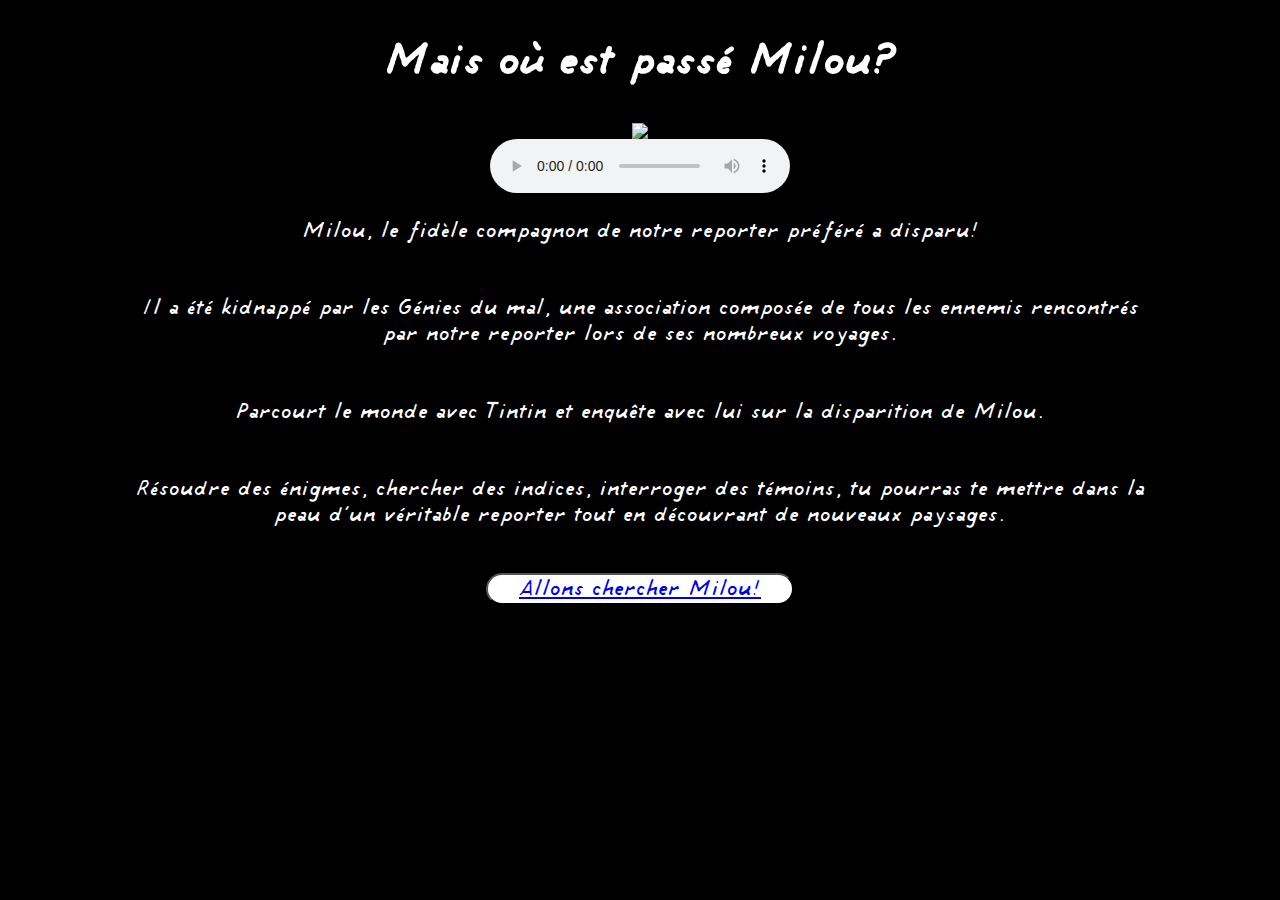
==== index.html @ 691961e2 "projet avec inventaire mais affichage des pages non termibés" ====
<!DOCTYPE html>
<html lang="en">
<head>
    <meta charset="UTF-8">
    <meta http-equiv="X-UA-Compatible" content="IE=edge">
    <meta name="viewport" content="width=device-width, initial-scale=1.0">
    <link rel="icon" type="image/png" href="../IMG/Tintin_et_Milou_Logo_headshot.png" sizes="32x32">
    <link rel="stylesheet" href="CSS/index.css">
    <title>Les aventures de Tintin</title>
</head>
<body>
    
  <div id="en_tete">
    <h1 id="h1">Mais où est passé Milou?</h1>
  </div>

  <div id="gif">
    <img class="generi" src="../projet_web/IMG/generique.gif">
  </div>

  <div id="audio">
    <audio id="audio" controls autoplay loop src="../projet_web/Musique/generique.mp3">
    </audio>
  </div>

  <div id="intro">
    <p>
        Milou, le fidèle compagnon de notre reporter préféré a disparu!
    </p>
    <p>
      Il a été kidnappé par les Génies du mal, une association composée de tous les ennemis rencontrés par notre reporter lors de ses nombreux voyages.
    </p>
    <p>
      Parcourt le monde avec Tintin et enquête avec lui sur la disparition de Milou.
    </p>
    <p>
      Résoudre des énigmes, chercher des indices, interroger des témoins, tu pourras te mettre dans la peau d'un véritable reporter tout en découvrant de nouveaux paysages. 
    </p>

  </div>

  <div id="play">
  <button class="bouton"><a href="../projet_web/html/perso.html">Allons chercher Milou!</a></button>
  </div>
    
</body>
</html>
---- CSS/index.css ----
@font-face {
    font-family:'tintin';
    src: url('police/tintin_talking-webfont.woff2') format('woff2');
}

body{
    width:80%;
    margin: auto;
    background-color: black;
    font-family: 'tintin';
  }

#gif {
    display:flex;
    justify-content: center;
}
#audio {
    display:flex;
    justify-content: center;
}
#en_tete {
    display:flex;
    text-align: center;
    color:white;
    font-size: 160%;
    justify-content:center;
  }

#intro {
    font-family: 'tintin';
    display:flex;
    text-align: center;
    flex-direction: column;
    color:white;
    font-size: 160%;
  
  }

#play {
    margin-top: 20px;
    display:flex;
    justify-content: center;}
.bouton {
        background-color: white;
        font-family: 'tintin';
        font-size: 160%;
        width: 30%;
        border-radius: 16px;
}
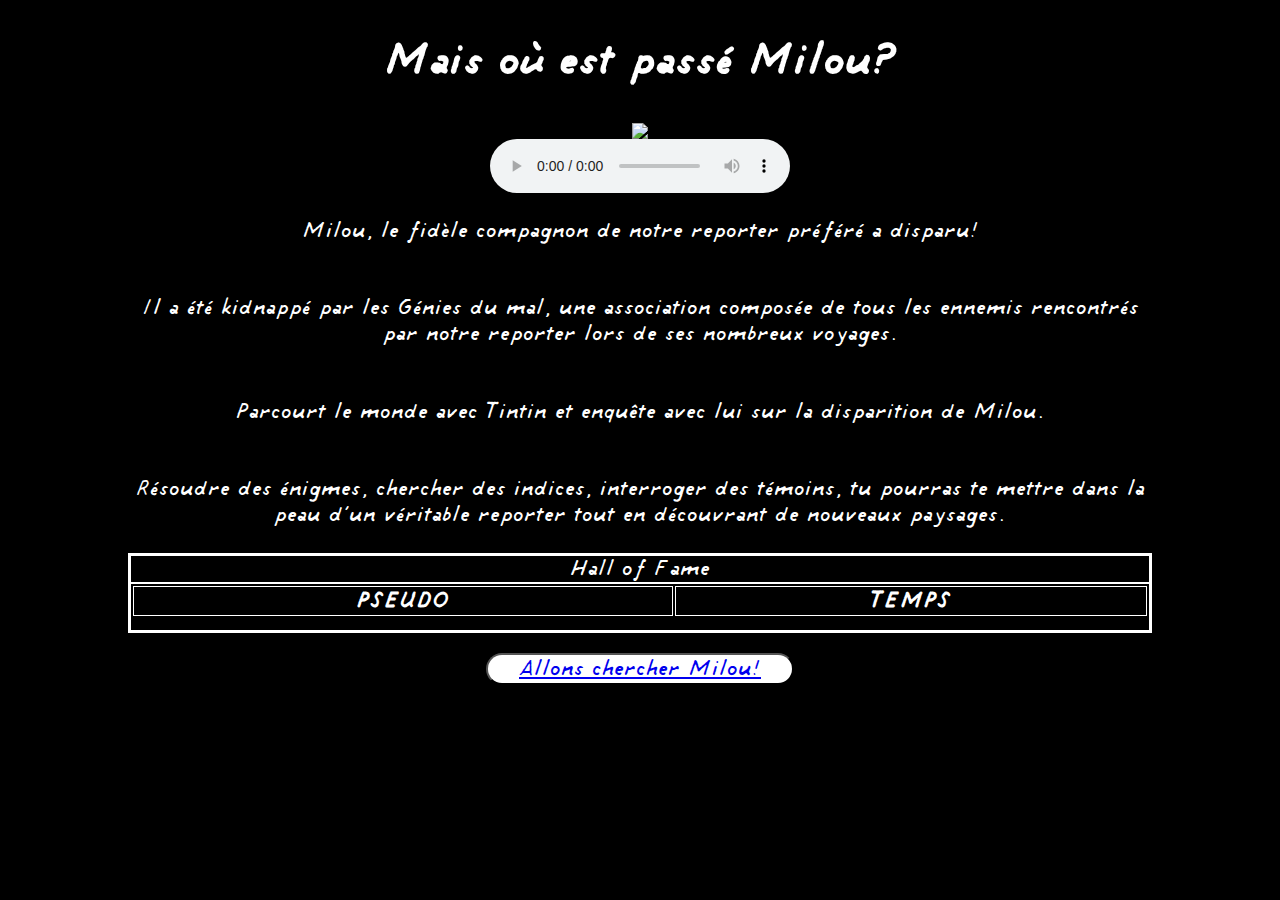
==== commit d531a30b: "final" ====
--- a/index.html
+++ b/index.html
@@ -38,10 +38,42 @@
     </p>
 
   </div>
+  <div id="podium">
+    <table>
+  <caption>Hall of Fame</caption>
+    <tr>
+        <th scope="col">PSEUDO</th>
+          <th scope="col">TEMPS</th>
+    </tr>
+      <tr> 
+        <tr id="premier"></tr>
+        <tr id="deuxieme"></tr>
+        <tr id="troisieme"></tr>
+        <tr id="quatrieme"></tr>
+        <tr id="cinquieme"></tr>
+      </tr>
+
+</table>
+  </div>
 
   <div id="play">
-  <button class="bouton"><a href="../projet_web/html/perso.html">Allons chercher Milou!</a></button>
+  <button class="bouton"><a href="../projet_web/PHP/perso.php">Allons chercher Milou!</a></button>
   </div>
-    
+    <script src="JS/podium.js"></script>
 </body>
-</html>+</html>
+<!-- <table>
+  <caption>Hall of Fame</caption>
+    <tr>
+        <th scope="col">PSEUDO</th>
+          <th scope="col">TEMPS</th>
+    </tr>
+      <tr> 
+        <p id="premier"></p>
+        <p id="deuxieme"></p>
+        <p id="troisieme"></p>
+        <p id="quatrieme"></p>
+        <p id="cinquieme"></p>
+      </tr>
+
+</table> -->--- a/CSS/index.css
+++ b/CSS/index.css
@@ -35,6 +35,17 @@
     font-size: 160%;
   
   }
+  #podium{
+    font-family: 'tintin';
+    display:flex;
+    box-sizing: border-box;
+    border:solid 2px rgb(255, 255, 255);
+    text-align: center;
+    flex-direction: column;
+    color:white;
+    font-size: 160%;
+  }
+  table, caption, th, td { border: 1px solid rgb(255, 255, 255); }
 
 #play {
     margin-top: 20px;
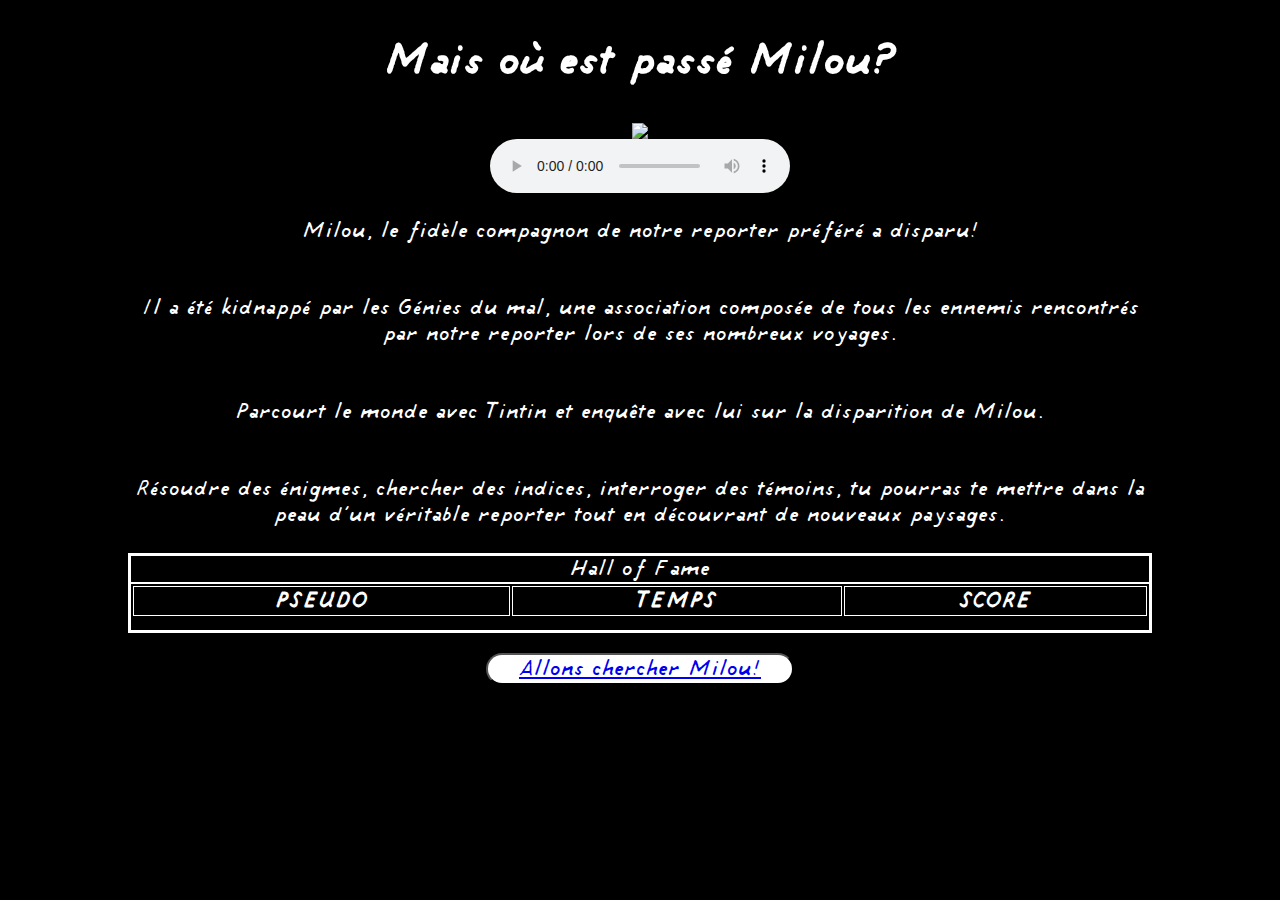
==== commit f0e0fbb8: "final final" ====
--- a/index.html
+++ b/index.html
@@ -44,6 +44,7 @@
     <tr>
         <th scope="col">PSEUDO</th>
           <th scope="col">TEMPS</th>
+          <th scope="col">SCORE</th>
     </tr>
       <tr> 
         <tr id="premier"></tr>
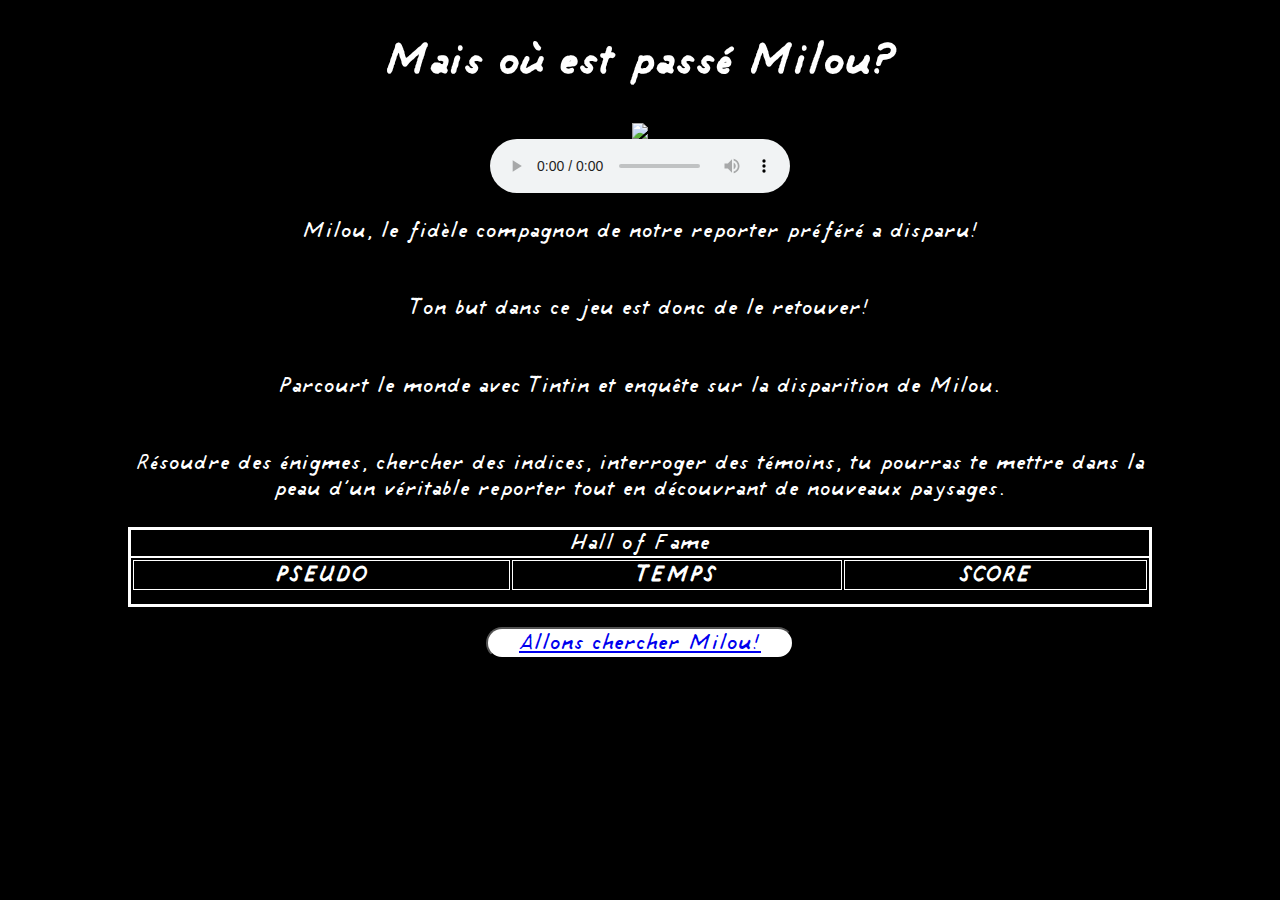
==== commit 4ff379af: "Dernière version" ====
--- a/index.html
+++ b/index.html
@@ -28,10 +28,10 @@
         Milou, le fidèle compagnon de notre reporter préféré a disparu!
     </p>
     <p>
-      Il a été kidnappé par les Génies du mal, une association composée de tous les ennemis rencontrés par notre reporter lors de ses nombreux voyages.
+      Ton but dans ce jeu est donc de le retouver!
     </p>
     <p>
-      Parcourt le monde avec Tintin et enquête avec lui sur la disparition de Milou.
+      Parcourt le monde avec Tintin et enquête sur la disparition de Milou.
     </p>
     <p>
       Résoudre des énigmes, chercher des indices, interroger des témoins, tu pourras te mettre dans la peau d'un véritable reporter tout en découvrant de nouveaux paysages. 
@@ -63,18 +63,3 @@
     <script src="JS/podium.js"></script>
 </body>
 </html>
-<!-- <table>
-  <caption>Hall of Fame</caption>
-    <tr>
-        <th scope="col">PSEUDO</th>
-          <th scope="col">TEMPS</th>
-    </tr>
-      <tr> 
-        <p id="premier"></p>
-        <p id="deuxieme"></p>
-        <p id="troisieme"></p>
-        <p id="quatrieme"></p>
-        <p id="cinquieme"></p>
-      </tr>
-
-</table> -->--- a/CSS/index.css
+++ b/CSS/index.css
@@ -9,7 +9,6 @@
     background-color: black;
     font-family: 'tintin';
   }
-
 #gif {
     display:flex;
     justify-content: center;
